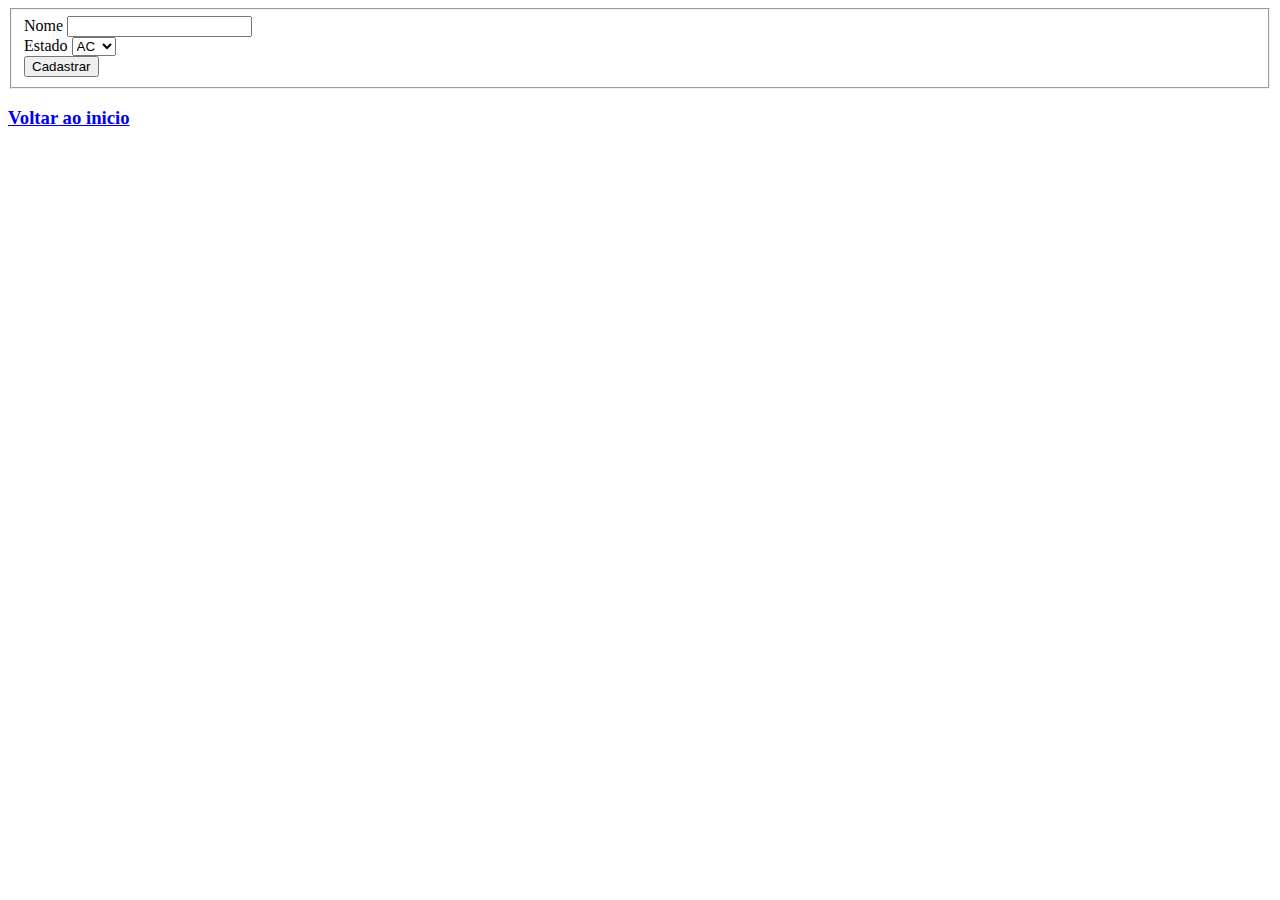
==== CadastroCidade.html @ ee6d96cb "Add files via upload" ====
<!DOCTYPE html>
<html lang="en">
<head>
    <meta charset="UTF-8">
    <meta http-equiv="X-UA-Compatible" content="IE=edge">
    <meta name="viewport" content="width=device-width, initial-scale=1.0">
    <title>Document</title>
    <link rel="stylesheet" href="style.css">

</head>
<body>
    <form action="CadastroCidade.php" method="post">
        <fieldset>
            <div>
                <label for="nome">Nome</label>
                <input type="text" name="nome" id="nome">
            </div>
            
            <div>
                <label for="estado">Estado</label>
                <select name="estado" id="estado">
                    <option value="AC">AC</option>
                    <option value="AL">AL</option>
                    <option value="AP">AP</option>
                    <option value="AM">AM</option>
                    <option value="BA">BA</option>
                    <option value="CE">CE</option>
                    <option value="ES">ES</option>
                    <option value="GO">GO</option>
                    <option value="MA">MA</option>
                    <option value="MT">MT</option>
                    <option value="MS">MS</option>
                    <option value="MG">MG</option>
                    <option value="PA">PA</option>
                    <option value="PB">PB</option>
                    <option value="PR">PR</option>
                    <option value="PE">PE</option>
                    <option value="PI">PI</option>
                    <option value="RJ">RJ</option>
                    <option value="RN">RN</option>
                    <option value="RS">RS</option>
                    <option value="RO">RO</option>
                    <option value="RR">RR</option>
                    <option value="SC">SC</option>
                    <option value="SP">SP</option>
                    <option value="SE">SE</option>
                    <option value="TO">TO</option>
                </select>
            </div>
            <button type="submit">Cadastrar</button>
        </fieldset>
        
    </form>
    <a href="index.html"><h3>Voltar ao inicio</h3></a>

</body>
</html>
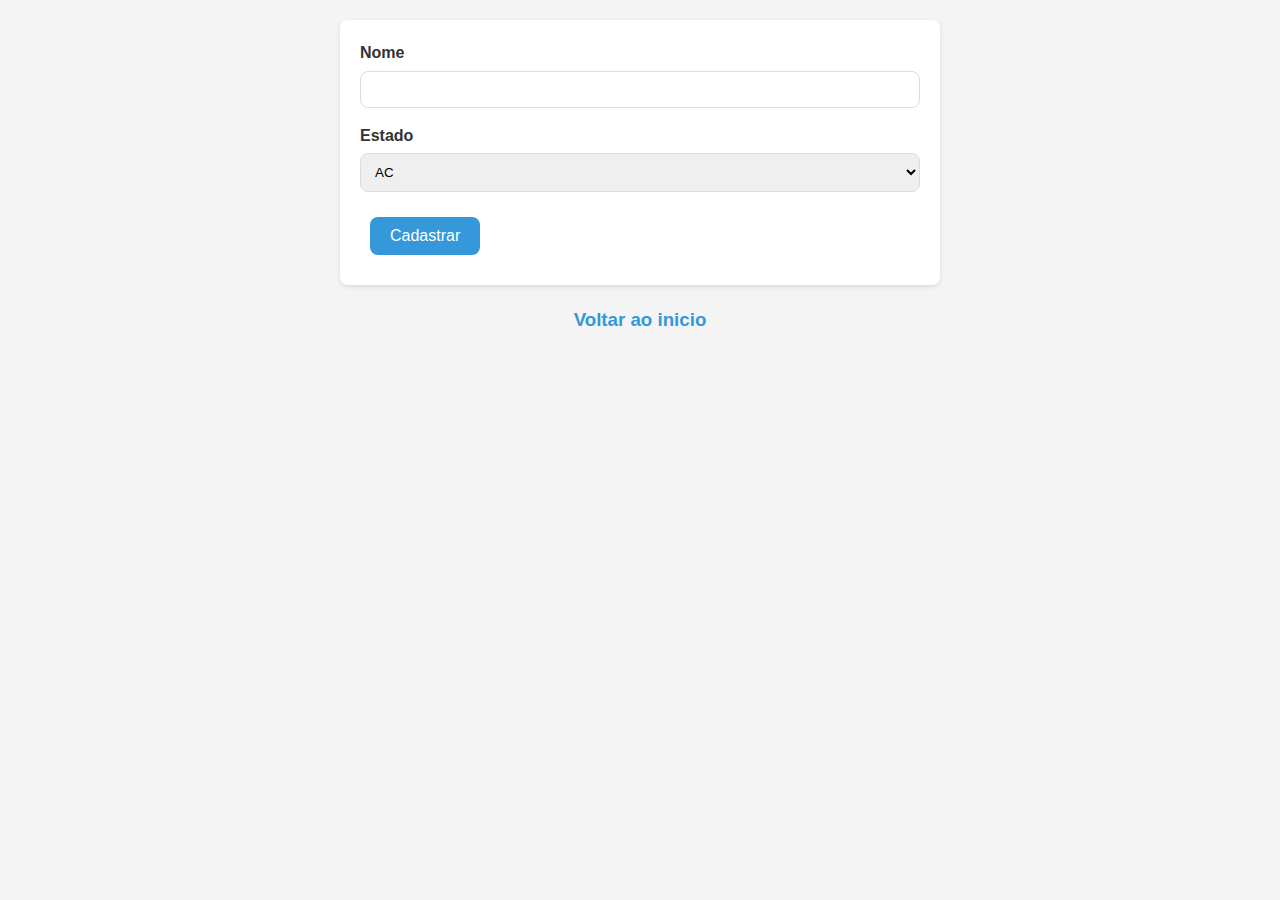
==== commit c293051f: "Add foto animal" ====
--- a/CadastroCidade.html
+++ b/CadastroCidade.html
@@ -15,7 +15,6 @@
                 <label for="nome">Nome</label>
                 <input type="text" name="nome" id="nome">
             </div>
-            
             <div>
                 <label for="estado">Estado</label>
                 <select name="estado" id="estado">
--- a/style.css
+++ b/style.css
@@ -0,0 +1,189 @@
+:root {
+    --primary-color: #3498db;
+    --secondary-color: #2ecc71;
+    --background-color: #f4f4f4;
+    --text-color: #333;
+    --header-bg-color: #fff;
+    --footer-bg-color: #2c3e50;
+    --footer-text-color: #ecf0f1;
+    --border-radius: 8px;
+  }
+  
+  * {
+    margin: 0;
+    padding: 0;
+    box-sizing: border-box;
+  }
+  
+  body {
+    font-family: Arial, sans-serif;
+    line-height: 1.6;
+    background-color: var(--background-color);
+    color: var(--text-color);
+  }
+  
+  header {
+    background: var(--header-bg-color);
+    padding: 20px;
+    border-bottom: 1px solid #ddd;
+  }
+  
+  header h1 {
+    color: var(--primary-color);
+    text-align: center;
+  }
+  
+  nav ul {
+    list-style: none;
+    padding: 0;
+    text-align: center;
+  }
+  
+  nav ul li {
+    display: inline;
+    margin: 0 15px;
+  }
+  
+  nav ul li a {
+    text-decoration: none;
+    color: var(--primary-color);
+    font-weight: bold;
+  }
+  
+  nav ul li a:hover {
+    text-decoration: underline;
+  }
+  
+  form {
+    width: 80%;
+    max-width: 600px;
+    margin: 20px auto;
+    padding: 20px;
+    background: #fff;
+    border-radius: var(--border-radius);
+    box-shadow: 0 2px 5px rgba(0, 0, 0, 0.1);
+  }
+  
+  fieldset {
+    border: none;
+    padding: 0;
+  }
+  
+  legend {
+    font-size: 1.5em;
+    margin-bottom: 10px;
+    color: var(--primary-color);
+  }
+  
+  div {
+    margin-bottom: 15px;
+  }
+  
+  label {
+    display: block;
+    margin-bottom: 5px;
+    font-weight: bold;
+  }
+  
+  input[type="text"],
+  input[type="email"],
+  textarea,
+  select {
+    width: 100%;
+    padding: 10px;
+    border: 1px solid #ddd;
+    border-radius: var(--border-radius);
+  }
+  
+  button {
+    background: var(--primary-color);
+    color: #fff;
+    border: none;
+    padding: 10px 20px;
+    border-radius: var(--border-radius);
+    cursor: pointer;
+    font-size: 16px;
+  }
+  
+  button:hover {
+    background: var(--secondary-color);
+  }
+  
+  table {
+    width: 90%;
+    max-width: 1200px;
+    margin: 20px auto;
+    border-collapse: collapse;
+    background: #fff;
+    border-radius: var(--border-radius);
+    overflow: hidden;
+    box-shadow: 0 2px 5px rgba(0, 0, 0, 0.1);
+  }
+  
+  th, td {
+    padding: 15px;
+    text-align: left;
+    border-bottom: 1px solid #ddd;
+  }
+  
+  th {
+    background: var(--primary-color);
+    color: #fff;
+  }
+  
+  tr:nth-child(even) {
+    background: #f9f9f9;
+  }
+  
+  a {
+    text-decoration: none;
+    color: var(--primary-color);
+  }
+  
+  a:hover {
+    text-decoration: underline;
+  }
+  
+  h3 {
+    color: var(--primary-color);
+    text-align: center;
+    margin: 20px 0;
+  }
+  
+  #cidade, #Pessoa, #Animal {
+    margin: 20px auto;
+    max-width: 800px;
+    padding: 20px;
+    background: #fff;
+    border-radius: var(--border-radius);
+    box-shadow: 0 2px 5px rgba(0, 0, 0, 0.1);
+  }
+  
+  h1 {
+    color: var(--primary-color);
+    text-align: center;
+  }
+  
+  h4 {
+    text-align: center;
+    margin-bottom: 20px;
+  }
+  
+  button {
+    background: var(--primary-color);
+    color: #fff;
+    border: none;
+    padding: 10px 20px;
+    border-radius: var(--border-radius);
+    cursor: pointer;
+    font-size: 16px;
+    margin: 10px;
+  }
+  
+  button:hover {
+    background: var(--secondary-color);
+  }
+  input[type="file"]{
+    font-size: 12px;
+    
+}